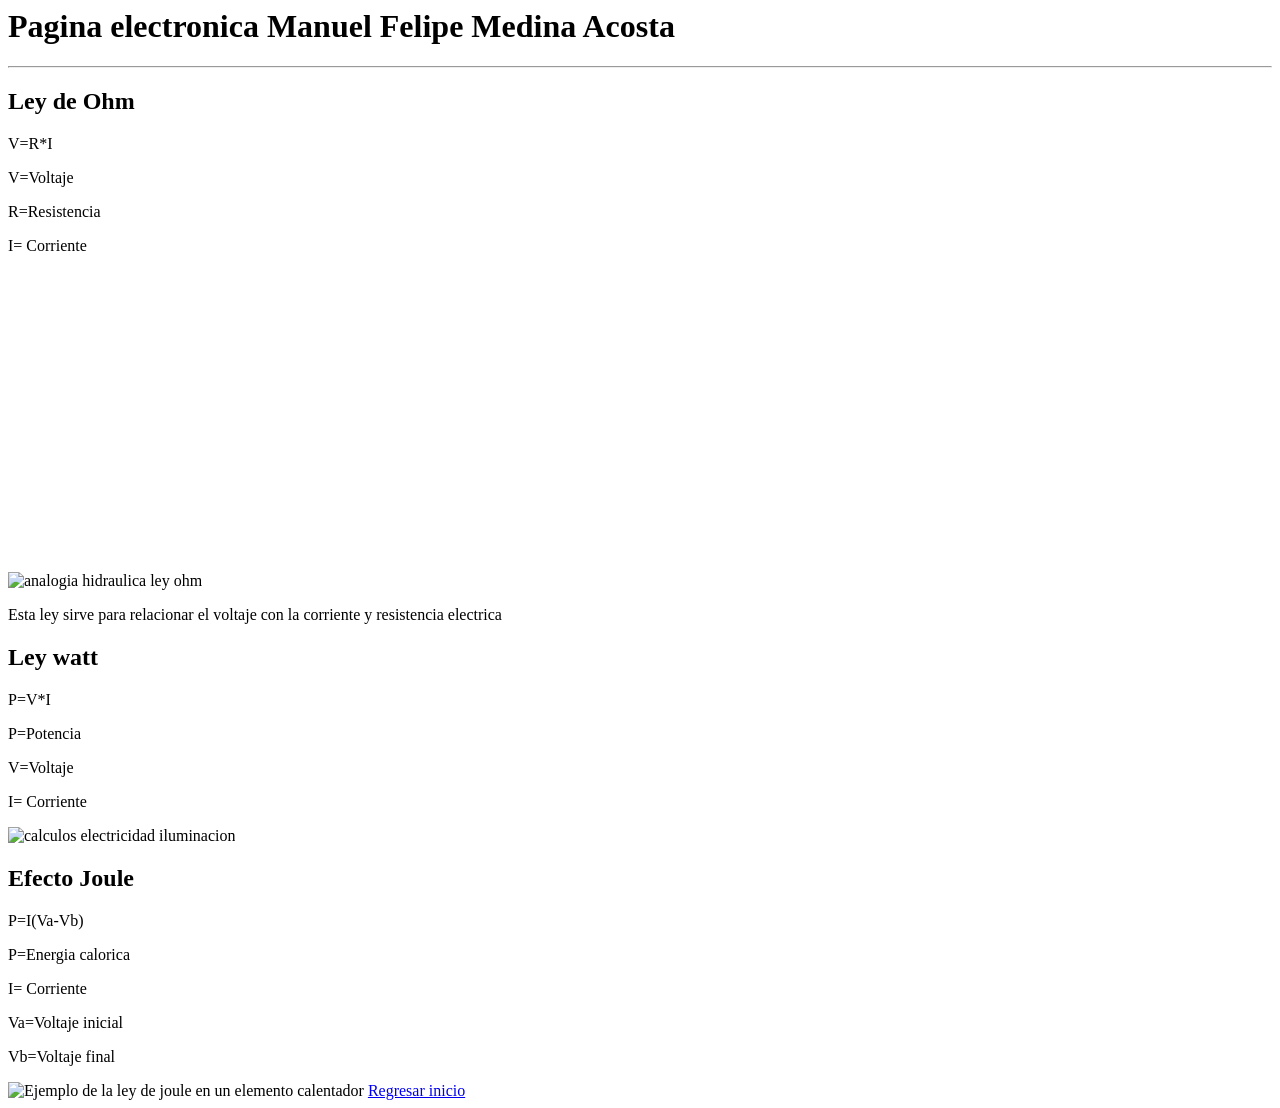
==== index.html @ 4f2e98c7 "Update index.html" ====
<html>
<head> <title>Bienvenidos al ITC!</title> </head>
<body>
<h1>Pagina electronica Manuel Felipe Medina Acosta</h1>
<hr>

<h2>Ley de Ohm</h2>
<p>V=R*I </p>
<p>V=Voltaje</p>
<p>R=Resistencia</p>
<p>I= Corriente</p>
<img src="https://complubot.com/wp-content/uploads/2024/07/analogia_hidraulica.webp" alt="analogia hidraulica ley ohm">
<iframe width="560" height="315" src="https://www.youtube.com/embed/Az9YgKQ_UH4?si=SiIwQxzbRhNgy0E0" title="YouTube video player" frameborder="0" allow="accelerometer; autoplay; clipboard-write; encrypted-media; gyroscope; picture-in-picture; web-share" referrerpolicy="strict-origin-when-cross-origin" allowfullscreen></iframe>
<p>Esta ley sirve para relacionar el voltaje con la corriente y resistencia electrica</p>

<h2>Ley watt</h2>
<p> P=V*I </p>
<p>P=Potencia</p>
<p>V=Voltaje</p>
<p>I= Corriente</p>
<img src="https://www.fragailuminacion.com.ar/blog/calculos-electricidad-iluminacion.png" alt="calculos electricidad iluminacion">


<h2>Efecto Joule</h2>
<p> P=I(Va-Vb) </p>
<p>P=Energia calorica</p>
<p>I= Corriente</p>
<p>Va=Voltaje inicial</p>
<p>Vb=Voltaje final</p>
<img src="https://upload.wikimedia.org/wikipedia/commons/thumb/2/2a/Toaster-quartz_element.JPG/1920px-Toaster-quartz_element.JPG" alt="Ejemplo de la ley de joule en un elemento calentador">


<a href="https://jarudev.github.io/itcts4z/" target="_blank">Regresar inicio</a>
</body>

</html>
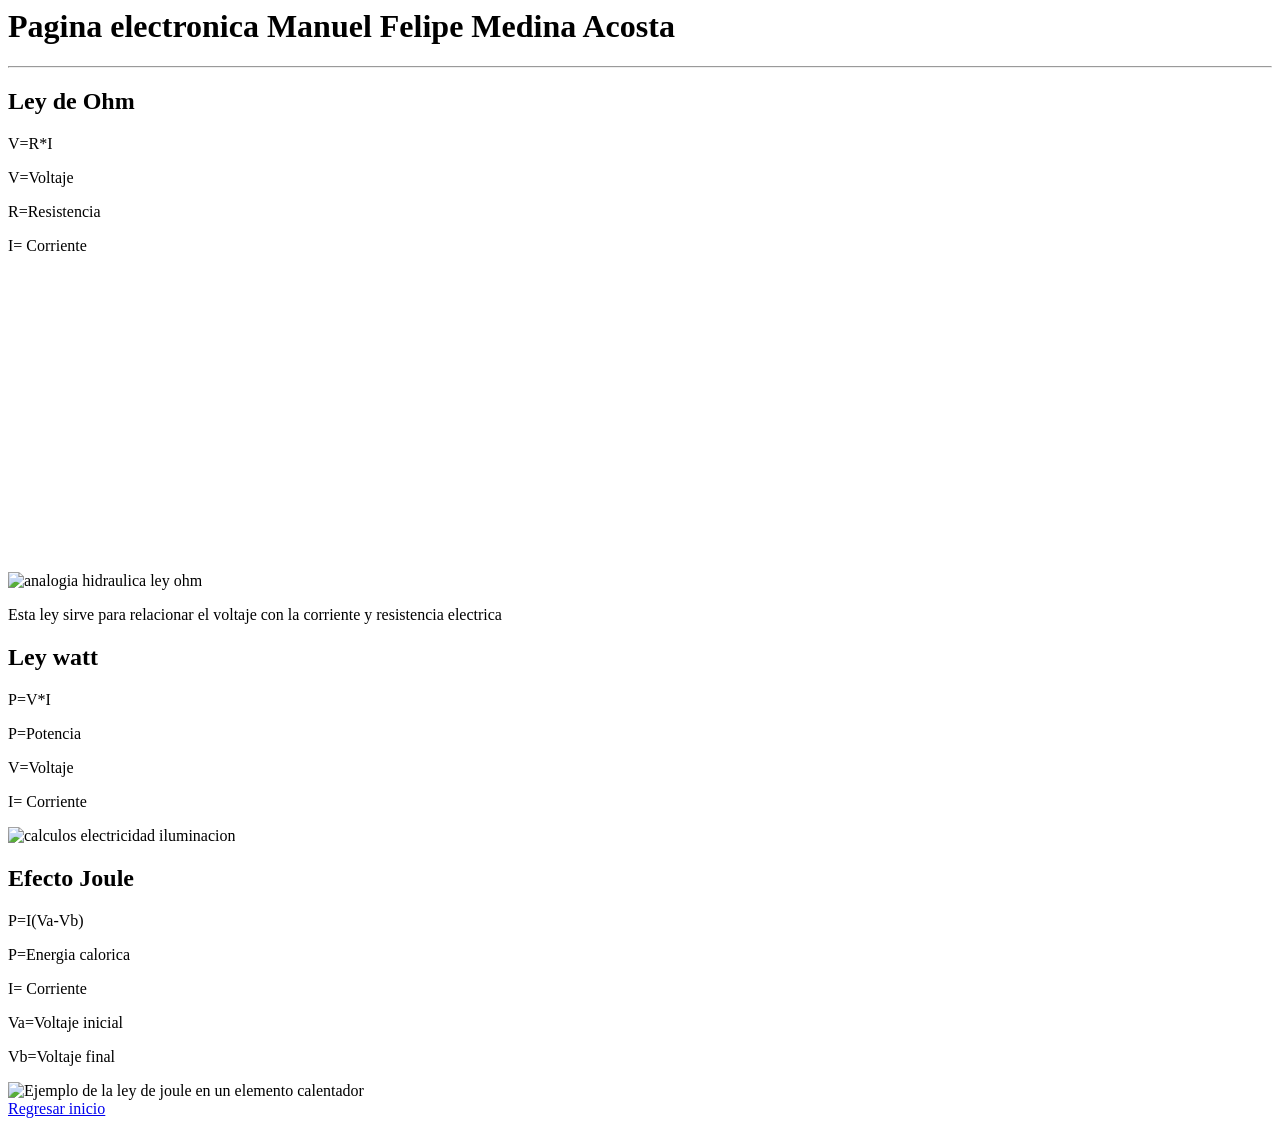
==== commit 0350b4ff: "Update index.html" ====
--- a/index.html
+++ b/index.html
@@ -29,7 +29,7 @@
 <p>Vb=Voltaje final</p>
 <img src="https://upload.wikimedia.org/wikipedia/commons/thumb/2/2a/Toaster-quartz_element.JPG/1920px-Toaster-quartz_element.JPG" alt="Ejemplo de la ley de joule en un elemento calentador">
 
-
+<br>
 <a href="https://jarudev.github.io/itcts4z/" target="_blank">Regresar inicio</a>
 </body>
 
@@ -44,3 +44,4 @@
 
 
 
+
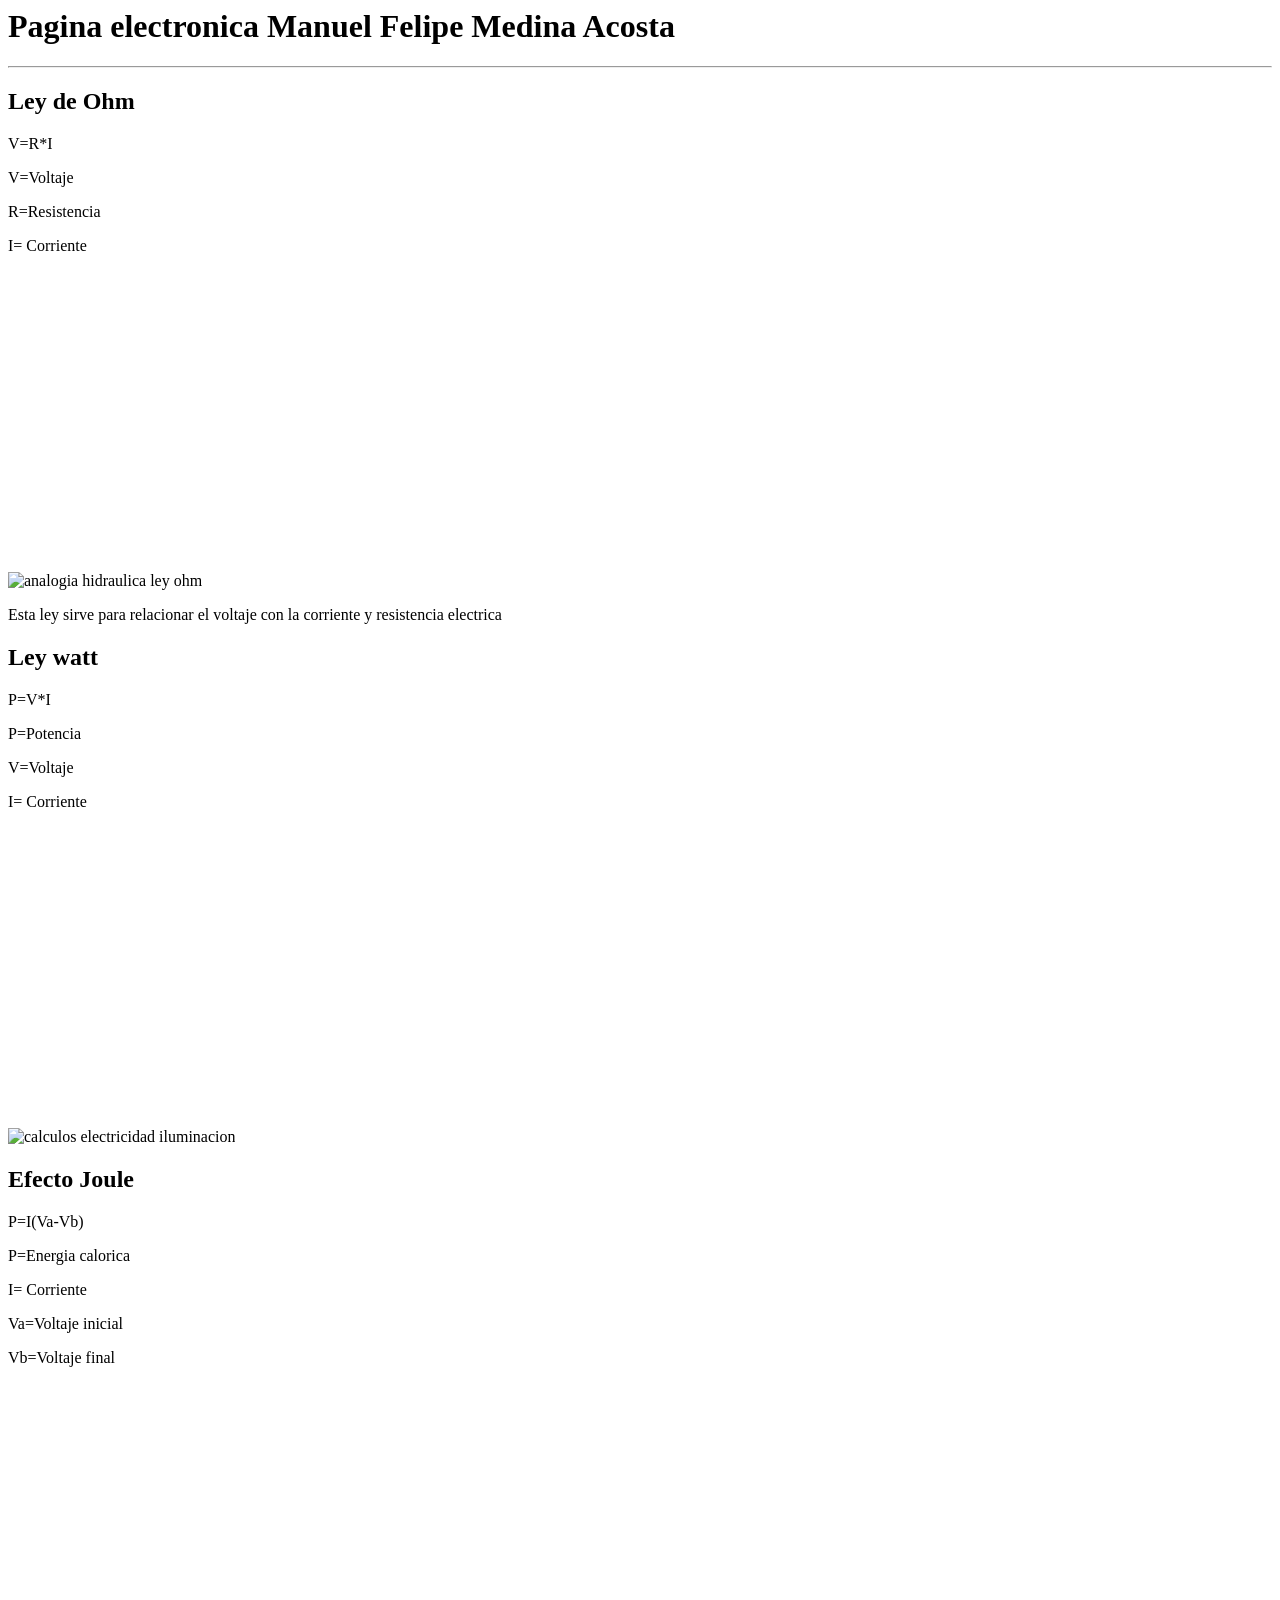
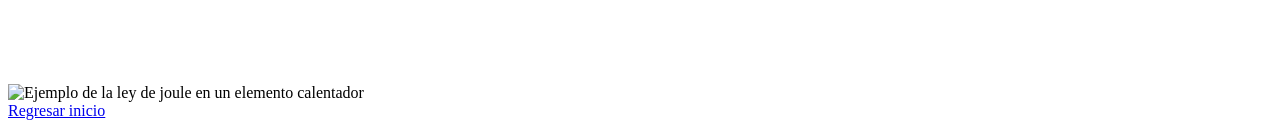
==== commit 095116d4: "Update index.html" ====
--- a/index.html
+++ b/index.html
@@ -19,7 +19,7 @@
 <p>V=Voltaje</p>
 <p>I= Corriente</p>
 <img src="https://www.fragailuminacion.com.ar/blog/calculos-electricidad-iluminacion.png" alt="calculos electricidad iluminacion">
-
+<iframe width="560" height="315" src="https://www.youtube.com/embed/nT1t_DbO3xU?si=edQoThsgNgn4DveH" title="YouTube video player" frameborder="0" allow="accelerometer; autoplay; clipboard-write; encrypted-media; gyroscope; picture-in-picture; web-share" referrerpolicy="strict-origin-when-cross-origin" allowfullscreen></iframe>
 
 <h2>Efecto Joule</h2>
 <p> P=I(Va-Vb) </p>
@@ -28,7 +28,8 @@
 <p>Va=Voltaje inicial</p>
 <p>Vb=Voltaje final</p>
 <img src="https://upload.wikimedia.org/wikipedia/commons/thumb/2/2a/Toaster-quartz_element.JPG/1920px-Toaster-quartz_element.JPG" alt="Ejemplo de la ley de joule en un elemento calentador">
-
+<iframe width="560" height="315" src="https://www.youtube.com/embed/3dwNzK1fiJ8?si=mo35J1rpFcAPYtFG" title="YouTube video player" frameborder="0" allow="accelerometer; autoplay; clipboard-write; encrypted-media; gyroscope; picture-in-picture; web-share" referrerpolicy="strict-origin-when-cross-origin" allowfullscreen></iframe>
+  
 <br>
 <a href="https://jarudev.github.io/itcts4z/" target="_blank">Regresar inicio</a>
 </body>
@@ -45,3 +46,4 @@
 
 
 
+
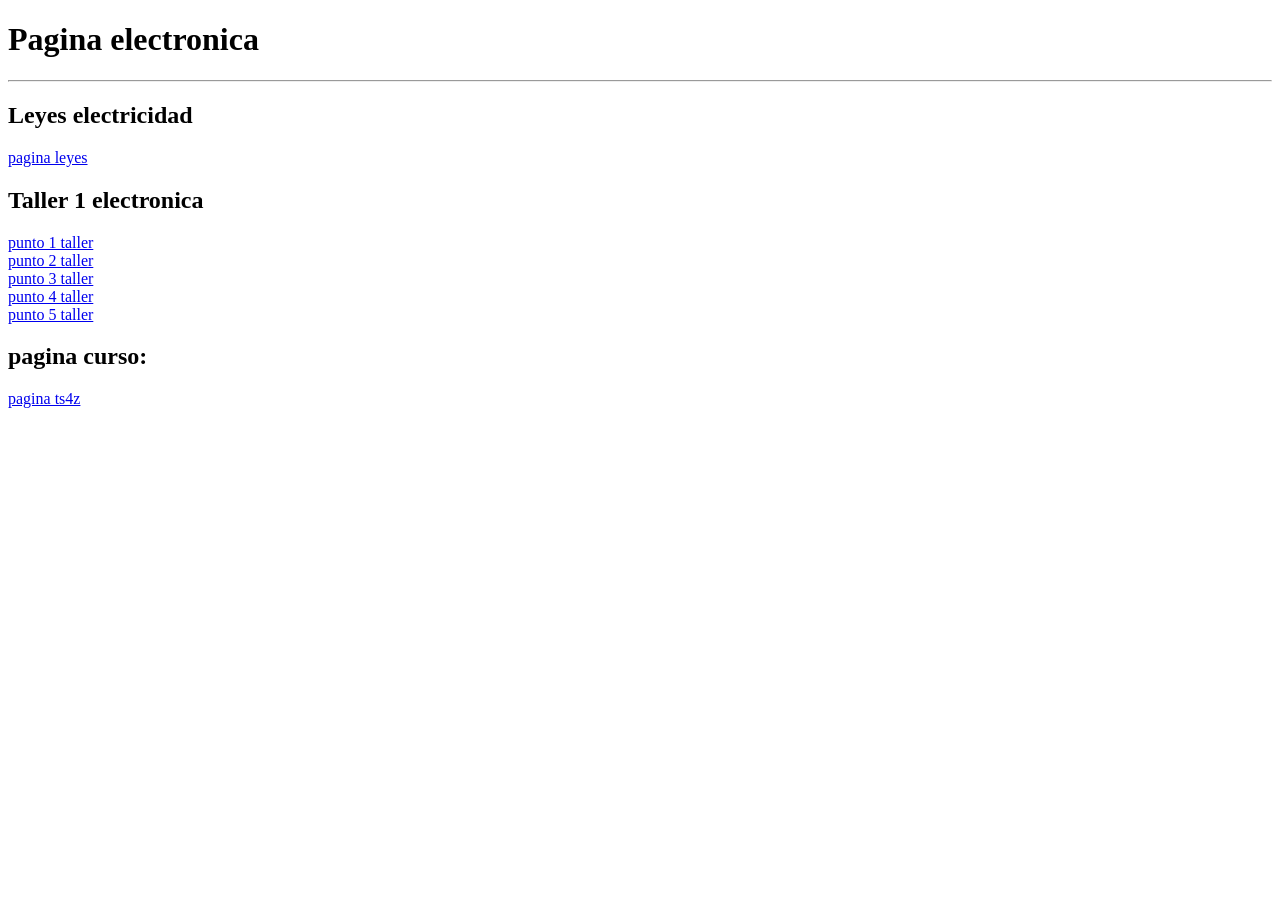
==== commit d63a753f: "Add files via upload" ====
--- a/index.html
+++ b/index.html
@@ -1,49 +1,40 @@
-<html>
-<head> <title>Bienvenidos al ITC!</title> </head>
+<!DOCTYPE html>
+<html lang="en">
+
+<head>
+    <meta charset="UTF-8">
+    <meta name="viewport" content="width=device-width, initial-scale=1.0">
+    <title>index</title>
+</head>
+
 <body>
-<h1>Pagina electronica Manuel Felipe Medina Acosta</h1>
-<hr>
+    <h1>Pagina electronica</h1>
+    <hr>
 
-<h2>Ley de Ohm</h2>
-<p>V=R*I </p>
-<p>V=Voltaje</p>
-<p>R=Resistencia</p>
-<p>I= Corriente</p>
-<img src="https://complubot.com/wp-content/uploads/2024/07/analogia_hidraulica.webp" alt="analogia hidraulica ley ohm">
-<iframe width="560" height="315" src="https://www.youtube.com/embed/Az9YgKQ_UH4?si=SiIwQxzbRhNgy0E0" title="YouTube video player" frameborder="0" allow="accelerometer; autoplay; clipboard-write; encrypted-media; gyroscope; picture-in-picture; web-share" referrerpolicy="strict-origin-when-cross-origin" allowfullscreen></iframe>
-<p>Esta ley sirve para relacionar el voltaje con la corriente y resistencia electrica</p>
+    <div>
+        <h2>Leyes electricidad</h2>
+        <a href="formulas_fisica\wawawa.html"> pagina leyes </a>
 
-<h2>Ley watt</h2>
-<p> P=V*I </p>
-<p>P=Potencia</p>
-<p>V=Voltaje</p>
-<p>I= Corriente</p>
-<img src="https://www.fragailuminacion.com.ar/blog/calculos-electricidad-iluminacion.png" alt="calculos electricidad iluminacion">
-<iframe width="560" height="315" src="https://www.youtube.com/embed/nT1t_DbO3xU?si=edQoThsgNgn4DveH" title="YouTube video player" frameborder="0" allow="accelerometer; autoplay; clipboard-write; encrypted-media; gyroscope; picture-in-picture; web-share" referrerpolicy="strict-origin-when-cross-origin" allowfullscreen></iframe>
+    </div>
 
-<h2>Efecto Joule</h2>
-<p> P=I(Va-Vb) </p>
-<p>P=Energia calorica</p>
-<p>I= Corriente</p>
-<p>Va=Voltaje inicial</p>
-<p>Vb=Voltaje final</p>
-<img src="https://upload.wikimedia.org/wikipedia/commons/thumb/2/2a/Toaster-quartz_element.JPG/1920px-Toaster-quartz_element.JPG" alt="Ejemplo de la ley de joule en un elemento calentador">
-<iframe width="560" height="315" src="https://www.youtube.com/embed/3dwNzK1fiJ8?si=mo35J1rpFcAPYtFG" title="YouTube video player" frameborder="0" allow="accelerometer; autoplay; clipboard-write; encrypted-media; gyroscope; picture-in-picture; web-share" referrerpolicy="strict-origin-when-cross-origin" allowfullscreen></iframe>
-  
-<br>
-<a href="https://jarudev.github.io/itcts4z/" target="_blank">Regresar inicio</a>
+    <div>
+        <h2>Taller 1 electronica</h2>
+        <a href="taller_1_electronica\taller_parte1.html"> punto 1 taller </a>
+        <br>
+        <a href="taller_1_electronica\taller_parte2.html"> punto 2 taller </a>
+        <br>
+        <a href="taller_1_electronica\taller_parte3.html"> punto 3 taller </a>
+        <br>
+        <a href="taller_1_electronica\taller_parte4.html"> punto 4 taller </a>
+        <br>
+        <a href="taller_1_electronica\taller_parte5.html"> punto 5 taller </a>
+    </div>
+
+    <div>
+        <h2> pagina curso: </h2>
+        <a href="https://jarudev.github.io/itcts4z/" target="_blank">pagina ts4z</a>
+    </div>
+
 </body>
 
-</html>
-
-
-
-
-
-
-
-
-
-
-
-
+</html>
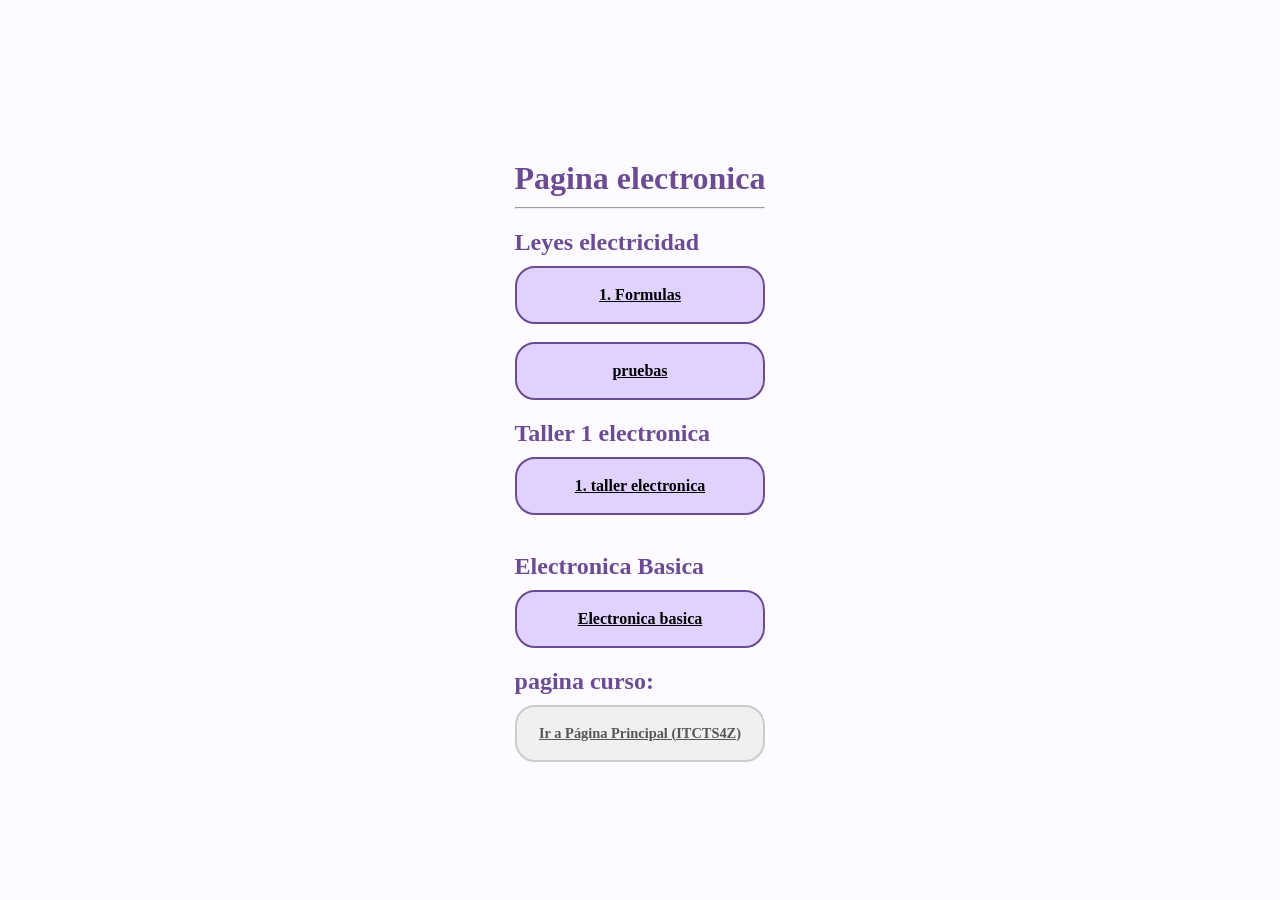
==== commit 3e7aa8ad: "Add files via upload" ====
--- a/index.html
+++ b/index.html
@@ -5,34 +5,51 @@
     <meta charset="UTF-8">
     <meta name="viewport" content="width=device-width, initial-scale=1.0">
     <title>index</title>
+    <link href="css/syles_1.css" rel="stylesheet" />
 </head>
 
 <body>
-    <h1>Pagina electronica</h1>
-    <hr>
+    <div class="contenedor_indice">
+        <h1>Pagina electronica</h1>
+        <hr>
 
-    <div>
-        <h2>Leyes electricidad</h2>
-        <a href="formulas_fisica\wawawa.html"> pagina leyes </a>
+        <div class="menu_opciones">
+            <div class="corte_1">
+                <h2>Leyes electricidad</h2>
+                <div class="button">
+                    <a href="formulas_fisica\formulas.html" class="opcion-card btn">
+                        1. Formulas
+                    </a>
+                    <br>
+                    <a href="pruebas/pruebas.html" class="opcion-card btn">
+                        pruebas
+                    </a>
+                </div>
+            </div>
 
-    </div>
+            <div class="corte_2">
+                <h2>Taller 1 electronica</h2>
+                <a href="taller_1_electronica\taller_parte1.html" class="opcion-card btn">
+                    1. taller electronica
+                </a>
+                <br>
+            </div>
 
-    <div>
-        <h2>Taller 1 electronica</h2>
-        <a href="taller_1_electronica\taller_parte1.html"> punto 1 taller </a>
-        <br>
-        <a href="taller_1_electronica\taller_parte2.html"> punto 2 taller </a>
-        <br>
-        <a href="taller_1_electronica\taller_parte3.html"> punto 3 taller </a>
-        <br>
-        <a href="taller_1_electronica\taller_parte4.html"> punto 4 taller </a>
-        <br>
-        <a href="taller_1_electronica\taller_parte5.html"> punto 5 taller </a>
-    </div>
+            <div class="corte_3">
+                <h2>Electronica Basica</h2>
+                <a href="electronica_basica\unidad_1.html" class="opcion-card btn">
+                    Electronica basica
+                </a>
+            </div>
 
-    <div>
-        <h2> pagina curso: </h2>
-        <a href="https://jarudev.github.io/itcts4z/" target="_blank">pagina ts4z</a>
+            <div class="return">
+                <h2> pagina curso: </h2>
+                <a href="https://jarudev.github.io/itcts4z/" class="opcion-card btn-externo">
+                    Ir a Página Principal (ITCTS4Z)
+                </a>
+            </div>
+
+        </div>
     </div>
 
 </body>
--- a/css/syles_1.css
+++ b/css/syles_1.css
@@ -0,0 +1,79 @@
+:root{
+    --bg_color:  #fdfbff;
+    --bg_contenedor:white;
+    --gris-suave: #f0f0f0;}
+        body {
+            background-color: var(--bg_color);
+            display: flex;
+            justify-content: center;
+            align-items: center;
+            min-height: 100vh;
+            margin: 0;
+        }
+
+        .contenedor-indice {
+            background: #6a4c93 ;
+            padding: 40px;
+            border-radius: 30px;
+            box-shadow: 0 10px 30px rgba(0,0,0,0.05);
+            text-align: center;
+            max-width: 500px;
+            width: 90%;
+            border: 2px solid var(--lila);
+        }
+
+        h1 {
+            color:#6a4c93 ;
+            margin-bottom: 10px;
+        }
+        h2 {
+            color:#6a4c93 ;
+            margin-bottom: 10px;
+        }
+        .menu-opciones {
+            display: flex;
+            flex-direction: column;
+            gap: 15px;
+            margin-top: 25px;
+        }
+
+        .opcion-card {
+            padding: 18px;
+            border-radius: 20px;
+            font-weight: bold;
+            transition: all 0.3s ease;
+            display: flex;
+            align-items: center;
+            justify-content: center;
+            border: 2px solid transparent;
+        }
+
+        .opcion-card:hover {
+            transform: translateY(-3px);
+            box-shadow: 0 5px 15px rgba(0,0,0,0.1);
+        }
+
+
+        .btn {
+            background-color: #e0d1ff;
+            color: black;
+            border-color:  #6a4c93;
+        }
+
+        .btn-externo {
+            background-color: var(--gris-suave);
+            color: #555;
+            border-color: #ccc;
+            margin-top: 10px;
+            font-size: 0.9rem;
+        }
+
+        .btn-externo:hover {
+            background-color: #e0e0e0;
+        }
+
+        footer {
+            margin-top: 30px;
+            font-size: 0.8rem;
+            color: #bbb;
+        }
